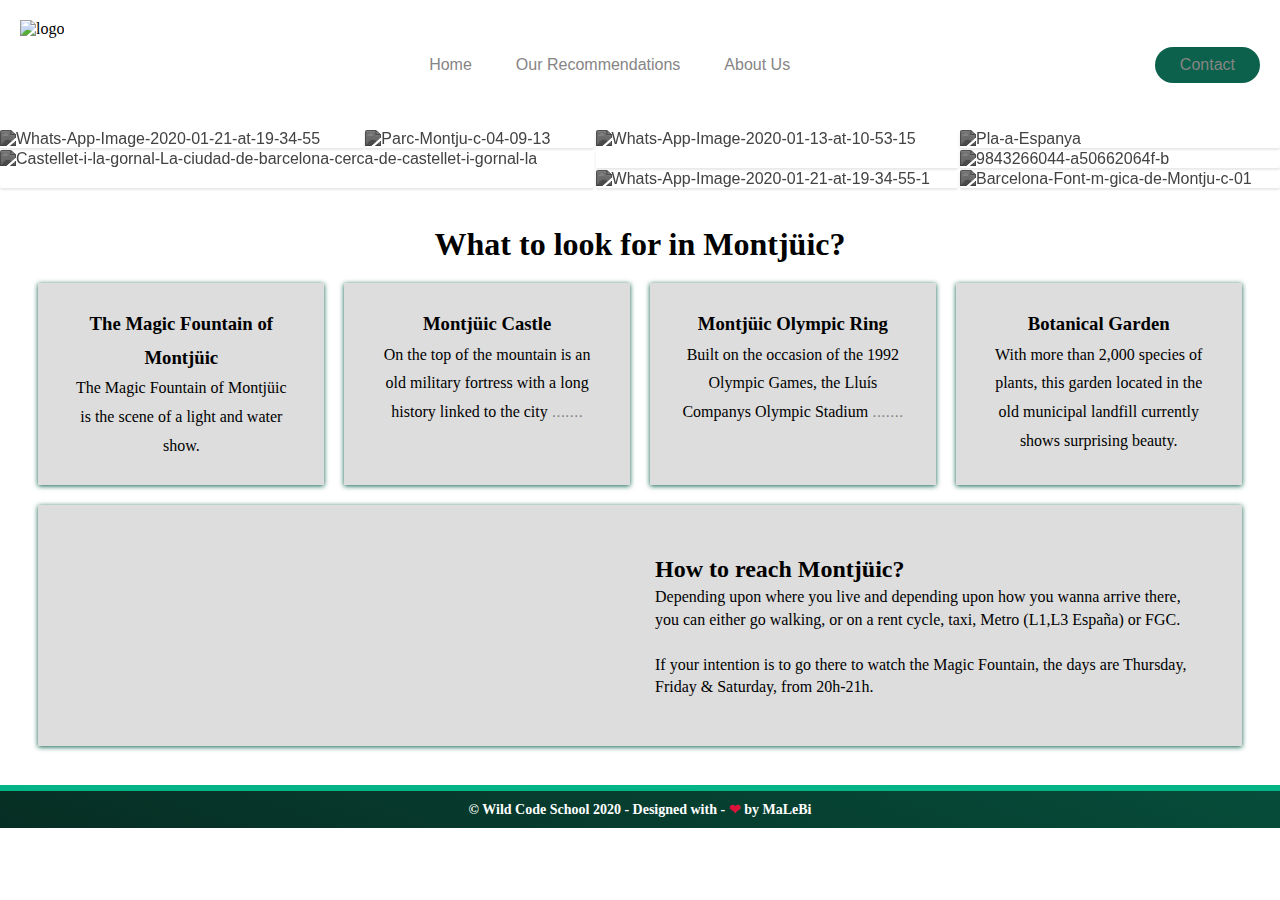
==== index.html @ b5c88692 "index added" ====
<!DOCTYPE html>
<html lang="en">
<head>
    <meta charset="UTF-8">
    <meta name="viewport" content="width=device-width, initial-scale=1.0">
    <meta http-equiv="X-UA-Compatible" content="ie=edge">
    <link rel="stylesheet" href="index.css">
    <title>responsive masonry portfolio using grid</title>
</head>
<body> <!--NAV-->
    <header> 
        <img src="our-logito.png" alt="logo" class="logo">
        <nav>
            <ul class="nav-links">
                <li><a href="./index.html">Home</a></li>
                <li><a href="./contentPage.html">Our Recommendations</a></li>
                <li><a href="https://www.wildcodeschool.com/en-GB/campuses/barcelona" target="_blank">About Us</a></li>
            </ul>
        </nav>
        <a href="#" class="cta"><button>Contact</button></a>
    </header>
<!--MASONRY-->
    <div class="main">
        <!--<h1></h1>MaBeLi Project</h1>
        <p>Here Are Our Some Works</p-->
        <div class="gallery">
            <div class="img"><a href="blog.html"><img src="https://i.ibb.co/VNdvR5t/Whats-App-Image-2020-01-21-at-19-34-55.jpg" alt="Whats-App-Image-2020-01-21-at-19-34-55" border="0"></a><a target='_blank' href="blog.html"></a></div>
            <div class="img"><a href="https://ibb.co/5r9tXf4"><img src="https://i.ibb.co/pfPG69w/Parc-Montju-c-04-09-13.jpg" alt="Parc-Montju-c-04-09-13" border="0"></a></div>
            <div class="img"><a href="https://ibb.co/nwqWRNM"><img src="https://i.ibb.co/yNm3VcF/Whats-App-Image-2020-01-13-at-10-53-15.jpg" alt="Whats-App-Image-2020-01-13-at-10-53-15" border="0"></a></div>
            <div class="img"><a href="https://ibb.co/MCcv9md"><img src="https://i.ibb.co/qrNSxv6/Pla-a-Espanya.jpg" alt="Pla-a-Espanya" border="0"></a></div>
            <div class="img"><a href="https://ibb.co/WpZSsF4"><img src="https://i.ibb.co/G3ygFk4/Castellet-i-la-gornal-La-ciudad-de-barcelona-cerca-de-castellet-i-gornal-la.jpg" alt="Castellet-i-la-gornal-La-ciudad-de-barcelona-cerca-de-castellet-i-gornal-la" border="0"></a></div>
            <div class="img"><a href="https://ibb.co/VDcTL1x"><img src="https://i.ibb.co/y5cqN9p/9843266044-a50662064f-b.jpg" alt="9843266044-a50662064f-b" border="0"></a></div>
            <div class="img"><a href="https://ibb.co/BnJwrNc"><img src="https://i.ibb.co/TWGrbLY/Whats-App-Image-2020-01-21-at-19-34-55-1.jpg" alt="Whats-App-Image-2020-01-21-at-19-34-55-1" border="0"></a></div>
            <div class="img"><a href="https://ibb.co/C8sjGkP"><img src="https://i.ibb.co/1QJCWDz/Barcelona-Font-m-gica-de-Montju-c-01.jpg" alt="Barcelona-Font-m-gica-de-Montju-c-01" border="0"></a></div>    
            </div>
        </div>
    </div>
    <!--BASIC INFO-->     <div class="container">
    <div class="wrapper">
        <h1 style="text-align: center;">What to look for in Montjüic?</h1>
              <section class="boxes">
                  <div class="box">
                      <i class="fas fa-chart-pie fa-4x"></i>
                      <h3>The Magic Fountain of Montjüic</h3>
                      <p>The Magic Fountain of Montjüic is the scene of a light and water show.</p>
                  </div>
                  <div class="box">
                      <i class="fas fa-globe fa-4x"></i>
                      <h3>Montjüic Castle</h3>
                      <p>On the top of the mountain is an old military fortress with a long history linked to the city <a
                              href="https://www.disfrutabarcelona.com/montjuic" target="_blank">.......</a></p>
                  </div>
                  <div class="box">
                      <i class="fas fa-cog fa-4x"></i>
                      <h3>Montjüic Olympic Ring</h3>
                      <p>Built on the occasion of the 1992 Olympic Games, the Lluís Companys Olympic Stadium <a
                              href="https://www.disfrutabarcelona.com/montjuic" target="_blank">.......</a></p>
                  </div>
                  <div class="box">
                      <i class="fas fa-users fa-4x"></i>
                      <h3>Botanical Garden</h3>
                      <p>With more than 2,000 species of plants, this garden located in the old municipal landfill currently
                          shows surprising beauty.</p>
                  </div>
              </section>        <!-- Info Section -->
              <section class="info">
                  <img src="http://pench-national-park-booking.com/wp-content/uploads/2016/06/How-to-reach-Pench-National-Park-1.jpg"
                      alt="">
                  <div>
                      <h2>How to reach Montjüic?</h2>
                      <p>Depending upon where you live and depending upon how you wanna arrive there, you can either go
                          walking, or on a rent cycle, taxi, Metro
                          (L1,L3 España) or FGC.
                      </p>
                      <br>
                      <p>
                          If your intention is to go there to watch the Magic Fountain, the days are Thursday, Friday &
                          Saturday, from 20h-21h.
                      </p>
                  
                  </div>
              </section>
            </div>
        </div>
          <!--CONTACT-->     <script src="//maxcdn.bootstrapcdn.com/bootstrap/4.0.0/js/bootstrap.min.js"></script>
    <script src="//code.jquery.com/jquery-1.11.1.min.js"></script>
    <!------ Include the above in your HEAD tag ---------->    <!-- Footer starts here -->
    <footer class="footer row mt-5">
        <div class="container mt-5">
            <div class="row ">
                <div class="col-md-12 text-center mt-5">
                    <h6 class="designed"> © Wild Code School 2020 - Designed with - <span style="color: crimson;">❤</span> by MaLeBi </h6>
                </div>
            </div>
        </div>
    </footer></body>
</html>
---- index.css ----
* {
    margin: 0;
    padding: 0;
}/*NAV*/
@import url('https://fonts.googleapis.com/css?family=Montserrat&display=swap');li, a, button{
    font-family: "Montserrat", sans-serif;
    font-weight: 500;
    font-size: 16px;
    color:rgb(134, 133, 133);
    text-decoration:none;
}
header{
    display:flex;
    justify-content: space-between;
    align-items: center;
    padding:30px 10%;
    box-sizing:0;
    margin: 20px;
    padding:0;
    background-color:white;}
.logo{
    cursor: pointer;
    height:90px;
}
.nav-links{
    list-style: none;
}
.nav-links li{
    display:inline-block;
    padding:0px 20px;
}.nav-links li a{
    transition:all 0.3s ease 0s;
}
.nav-links li a:hover{
    color:#0088a9;
}
header button{
    padding:9px 25px;
    background-color: rgb(11, 97, 75);
    border:none;
    border-radius: 50px;
    transition:all 0.3s ease 0s;
    cursor: pointer;
}
button:hover{
    background-color: rgba(0,136,169,0.8);
    color: black;
}/*MASONRY*/.main {
    position: relative;
    height: 100%;
    width: 100%;
}
.main h1{
    position: relative;
    height: auto;
    width: 550px;
    left: 50%;
    transform: translateX(-50%);
    margin: 5% 0 2% 0;
    text-align: center;
    font-size: 2.8em;
    font-weight: 650;
    letter-spacing: 1px;
    color: #017bf5;
    border-left: 3px solid#017bf5;
    border-right: 3px solid#017bf5;
    background:rgba(0, 0, 0, 0.05); 
}
.main p {
    position: relative;
    height: auto;
    width: 100%;
    text-align: center;
    font-weight: 500;
    font-size: 1.5em;
    letter-spacing: 1px;
    color: black;
}
.main .gallery {
    position: relative;
    height: auto;
    width: 100%;    display: grid;
    grid-template-columns: auto auto auto auto; /*i write auto four time because we want four rows*/
    grid-gap: 0.2vh;
    grid-auto-flow: dense;
}
.main .gallery .img{
    position: relative;
    height: 100%;
    width: 100%;
    overflow: hidden;
    box-shadow: 0px 2px 2px rgba(0, 0, 0, 0.09);
    border-radius: 2px;
}
.main .gallery .img:first-child{
    grid-column-start: span 1;
    grid-row-start: span 1;
}
.main .gallery .img:nth-child(2n + 3){
    grid-row-start: span 2;
    grid-row-start: span 2;
}
.main .gallery .img:nth-child(4n+5){
    grid-column-start: span 2;
    grid-row-start: span 2;
}
.main .gallery .img:nth-child(6n+7){
    grid-row-start: span 1;
    grid-row-start: span 1;
}
.main .gallery .img:nth-child(8n){
    grid-column-start: span 1;
    grid-row-start: span 1;
}
.main .gallery .img img {
    height: 100%;
    width: 100%;
    object-fit: cover;
    filter: brightness(0.5) grayscale(100);
    transition: 0.3s ease-in-out;
}
.main .gallery .img:hover img{
    filter: brightness(1) grayscale(0);
}@media only screen and (max-width:768px){
    .main h1 {
        font-size: 1.8em;
        width: 400px;
    }
    .main p {
        font-size: 1.2em;
    }
    .main .gallery{
        display: grid;
    grid-template-columns: auto auto auto;
    }
}
@media only screen and (max-width:430px){
    .main h1 {
        font-size: 1.2em;
        width: 300px;
    }
    .main p {
        font-size: 0.89em;
    }
    .main .gallery{
        display: block;
    }
    .main .gallery .img{
        display: block;
        width: 100%;
        height: 100%;
        margin: 2% 0;
    }
    .main .gallery .img img{
        display: block;
        filter: brightness(1) grayscale(0);
    }
}/*BASIC */:root {
    --primary: #ddd;
    --dark: #333;
    --light: #fff;
    --shadow: 0 1px 5px rgb(11, 97, 75);
  }
.wrapper {
    margin: 3%;
    display: grid;
    grid-gap: 20px;
  }
.boxes {
  line-height:1.8;
    display: grid;
    grid-gap: 20px;
    grid-template-columns: repeat(auto-fit, minmax(200px, 1fr));
  }    .box {
    background: var(--primary);
    text-align: center;
    padding: 1.5rem 2rem;
    box-shadow: var(--shadow);
  }
  .box a{
      text-decoration: none;
  }
  /* Info */
  .info {
    background: var(--primary);
    box-shadow: var(--shadow);
    display: grid;
    grid-gap: 30px;
    grid-template-columns: repeat(2, 1fr);
    padding: 3rem;
    line-height: 1.4;
  }
.btn {
    background: var(--dark);
    color: var(--light);
    padding: 0.6rem 1.3rem;
    margin-top: 20%;
    text-decoration: none;
    border: 0;
  }/* ----- FOOTER ----*/ 
.footer{
    color: white;
    border-top: 6px solid #04B486 ;
    background-color: #0B614B;
    background: linear-gradient(20deg,#071914,#04B486,#088A85); /*Change colors as you want*/
    background-size: 1000% 1000% !important;
    -webkit-animation: changeColors 10s ease infinite;
    -moz-animation: changeColors 10s ease infinite;
    -o-animation: changeColors 10s ease infinite;
    animation: changeColors 10s ease infinite;}.text-center {
    text-align: center;
    padding: 10px;
}
 .footer h1 {
     margin: 20px;
     font-size: 20px;
 }
.designed {
    font-size: 14px;}@-webkit-keyframes changeColors {
    0% {
        background-position: 0 50%;
    }
    50% {
        background-position: 100% 50%;
    }
    100% {
        background-position: 0 50%;
    }
}
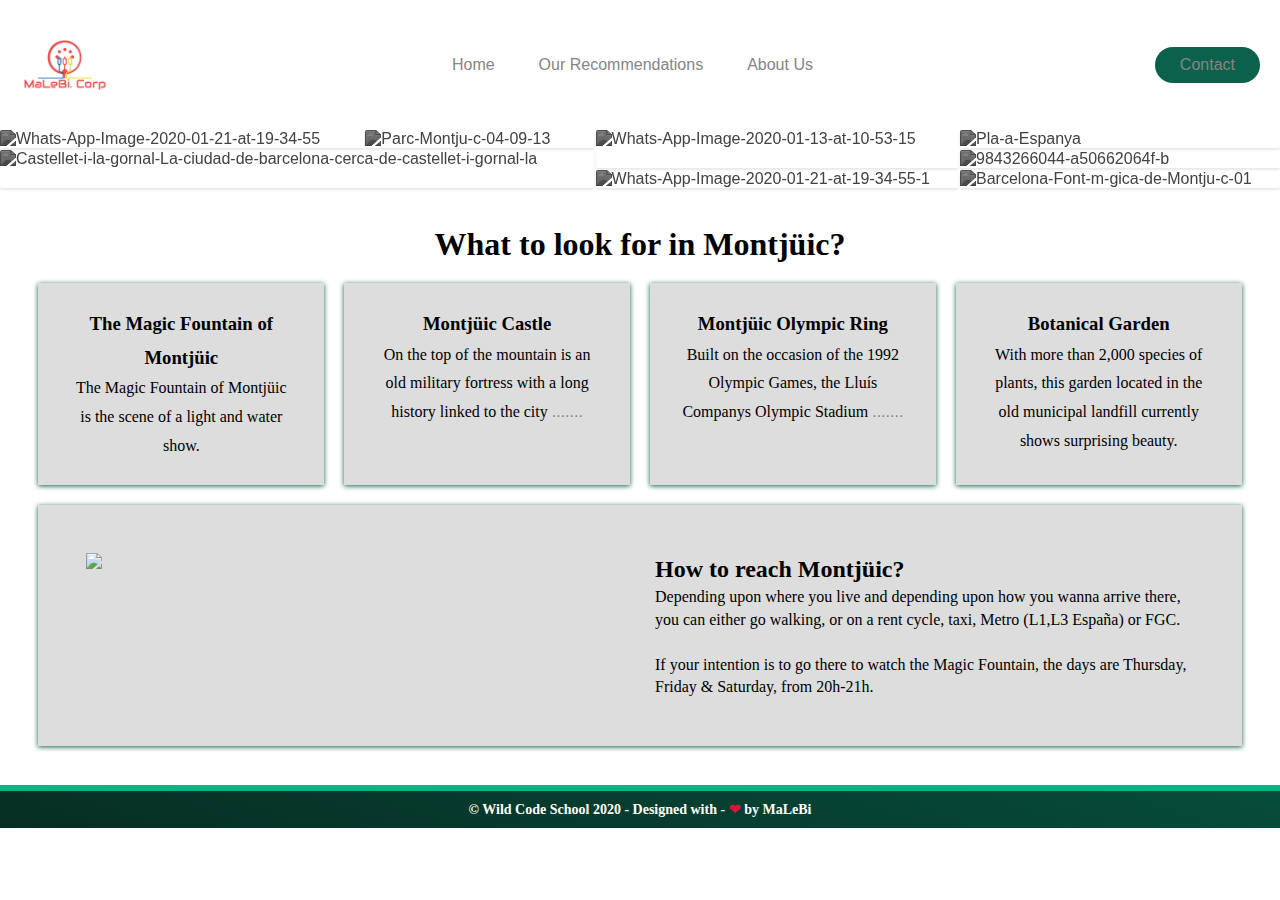
==== commit 720b96d4: "change" ====
--- a/index.html
+++ b/index.html
@@ -5,7 +5,7 @@
     <meta name="viewport" content="width=device-width, initial-scale=1.0">
     <meta http-equiv="X-UA-Compatible" content="ie=edge">
     <link rel="stylesheet" href="index.css">
-    <title>responsive masonry portfolio using grid</title>
+    <title>index</title>
 </head>
 <body> <!--NAV-->
     <header> 
@@ -13,24 +13,24 @@
         <nav>
             <ul class="nav-links">
                 <li><a href="./index.html">Home</a></li>
-                <li><a href="./contentPage.html">Our Recommendations</a></li>
+                <li><a href="./pageContent.html" target="_blank">Our Recommendations</a></li>
                 <li><a href="https://www.wildcodeschool.com/en-GB/campuses/barcelona" target="_blank">About Us</a></li>
             </ul>
         </nav>
-        <a href="#" class="cta"><button>Contact</button></a>
+        <a href="./contactForm.html" target="_blank" class="cta"><button>Contact</button></a>
     </header>
 <!--MASONRY-->
     <div class="main">
         <!--<h1></h1>MaBeLi Project</h1>
         <p>Here Are Our Some Works</p-->
         <div class="gallery">
-            <div class="img"><a href="blog.html"><img src="https://i.ibb.co/VNdvR5t/Whats-App-Image-2020-01-21-at-19-34-55.jpg" alt="Whats-App-Image-2020-01-21-at-19-34-55" border="0"></a><a target='_blank' href="blog.html"></a></div>
+            <div class="img"><a href="blog.html" target="_blank"><img src="https://i.ibb.co/VNdvR5t/Whats-App-Image-2020-01-21-at-19-34-55.jpg" alt="Whats-App-Image-2020-01-21-at-19-34-55" border="0"></a><a target='_blank' href="blog.html"></a></div>
             <div class="img"><a href="https://ibb.co/5r9tXf4"><img src="https://i.ibb.co/pfPG69w/Parc-Montju-c-04-09-13.jpg" alt="Parc-Montju-c-04-09-13" border="0"></a></div>
             <div class="img"><a href="https://ibb.co/nwqWRNM"><img src="https://i.ibb.co/yNm3VcF/Whats-App-Image-2020-01-13-at-10-53-15.jpg" alt="Whats-App-Image-2020-01-13-at-10-53-15" border="0"></a></div>
             <div class="img"><a href="https://ibb.co/MCcv9md"><img src="https://i.ibb.co/qrNSxv6/Pla-a-Espanya.jpg" alt="Pla-a-Espanya" border="0"></a></div>
             <div class="img"><a href="https://ibb.co/WpZSsF4"><img src="https://i.ibb.co/G3ygFk4/Castellet-i-la-gornal-La-ciudad-de-barcelona-cerca-de-castellet-i-gornal-la.jpg" alt="Castellet-i-la-gornal-La-ciudad-de-barcelona-cerca-de-castellet-i-gornal-la" border="0"></a></div>
             <div class="img"><a href="https://ibb.co/VDcTL1x"><img src="https://i.ibb.co/y5cqN9p/9843266044-a50662064f-b.jpg" alt="9843266044-a50662064f-b" border="0"></a></div>
-            <div class="img"><a href="https://ibb.co/BnJwrNc"><img src="https://i.ibb.co/TWGrbLY/Whats-App-Image-2020-01-21-at-19-34-55-1.jpg" alt="Whats-App-Image-2020-01-21-at-19-34-55-1" border="0"></a></div>
+            <div class="img"><a href="./blog.html" target="_blank"><img src="https://i.ibb.co/TWGrbLY/Whats-App-Image-2020-01-21-at-19-34-55-1.jpg" alt="Whats-App-Image-2020-01-21-at-19-34-55-1" border="0"></a></div>
             <div class="img"><a href="https://ibb.co/C8sjGkP"><img src="https://i.ibb.co/1QJCWDz/Barcelona-Font-m-gica-de-Montju-c-01.jpg" alt="Barcelona-Font-m-gica-de-Montju-c-01" border="0"></a></div>    
             </div>
         </div>
@@ -64,9 +64,11 @@
                   </div>
               </section>        <!-- Info Section -->
               <section class="info">
-                  <img src="http://pench-national-park-booking.com/wp-content/uploads/2016/06/How-to-reach-Pench-National-Park-1.jpg"
-                      alt="">
-                  <div>
+                 <div class="map">
+                     <img class="map" src="http://pench-national-park-booking.com/wp-content/uploads/2016/06/How-to-reach-Pench-National-Park-1.jpg">
+                    </div> 
+                     
+                  <div class="reach">
                       <h2>How to reach Montjüic?</h2>
                       <p>Depending upon where you live and depending upon how you wanna arrive there, you can either go
                           walking, or on a rent cycle, taxi, Metro
@@ -77,7 +79,7 @@
                           If your intention is to go there to watch the Magic Fountain, the days are Thursday, Friday &
                           Saturday, from 20h-21h.
                       </p>
-                  
+                   
                   </div>
               </section>
             </div>
@@ -93,5 +95,7 @@
                 </div>
             </div>
         </div>
-    </footer></body>
+    </footer>
+
+</body>
 </html>